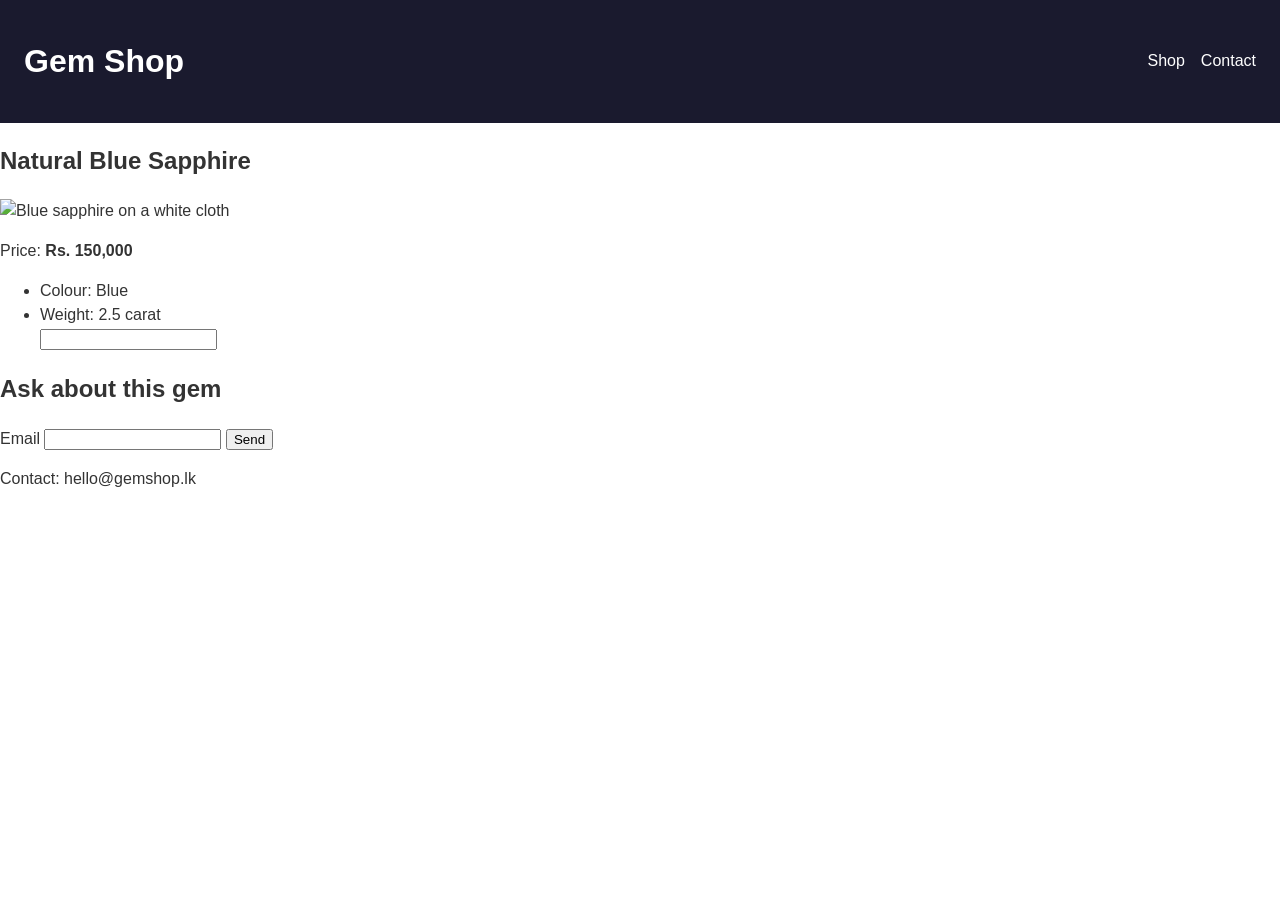
==== index.html @ 050e099d "Add first version of shop page" ====
<!DOCTYPE html>
<html>
  <head>
    <title>Blue Sapphire | Gem Shop</title>
    <link rel="stylesheet" href="style.css">
  </head>
  <body>
    <header>
      <h1>Gem Shop</h1>
      <nav>
        <ul>
          <li><a href="/shop">Shop</a></li>
          <li><a href="/contact">Contact</a></li>
        </ul>
      </nav>
    </header>

    <main>
      <section>
        <h2>Natural Blue Sapphire</h2>
        <img src="sapphire.jpg" alt="Blue sapphire on a white cloth">
        <p>Price: <strong>Rs. 150,000</strong></p>
        <ul>
          <li>Colour: Blue</li>
          <li>Weight: 2.5 carat</li>
          <input id="search" type="text">
        </ul>
      </section>

      <section>
        <h2>Ask about this gem</h2>
        <form>
          <label for="email">Email</label>
          <input id="email" name="email" type="email">
          <button type="submit">Send</button>
        </form>
      </section>
    </main>

    <footer>
      <p>Contact: hello@gemshop.lk</p>
    </footer>
    <script>
      document.getElementById("search").addEventListener("input", function (event) {
  console.log(event.target.value);
});
    </script>
  </body>
</html>
---- style.css ----
* {
  box-sizing: border-box;
}

body {
  font-family: Arial, sans-serif;
  line-height: 1.5;
  color: #333;
  margin: 0;
}

header {
  display: flex;
  justify-content: space-between;
  align-items: center;
  padding: 16px 24px;
  background: #1a1a2e;
  color: white;
}

nav ul {
  display: flex;
  gap: 16px;
  list-style: none;
  margin: 0;
  padding: 0;
}

nav a {
  color: white;
  text-decoration: none;
}

nav a:hover {
  color: gold;
}

.product-list {
  display: grid;
  grid-template-columns: repeat(3, 1fr);
  gap: 16px;
  padding: 24px;
}

.card {
  border: 2px solid goldenrod;
  border-radius: 10px;
  padding: 20px;
  background: lightyellow;
}

@media (max-width: 600px) {
  .product-list {
    grid-template-columns: 1fr;
  }
}
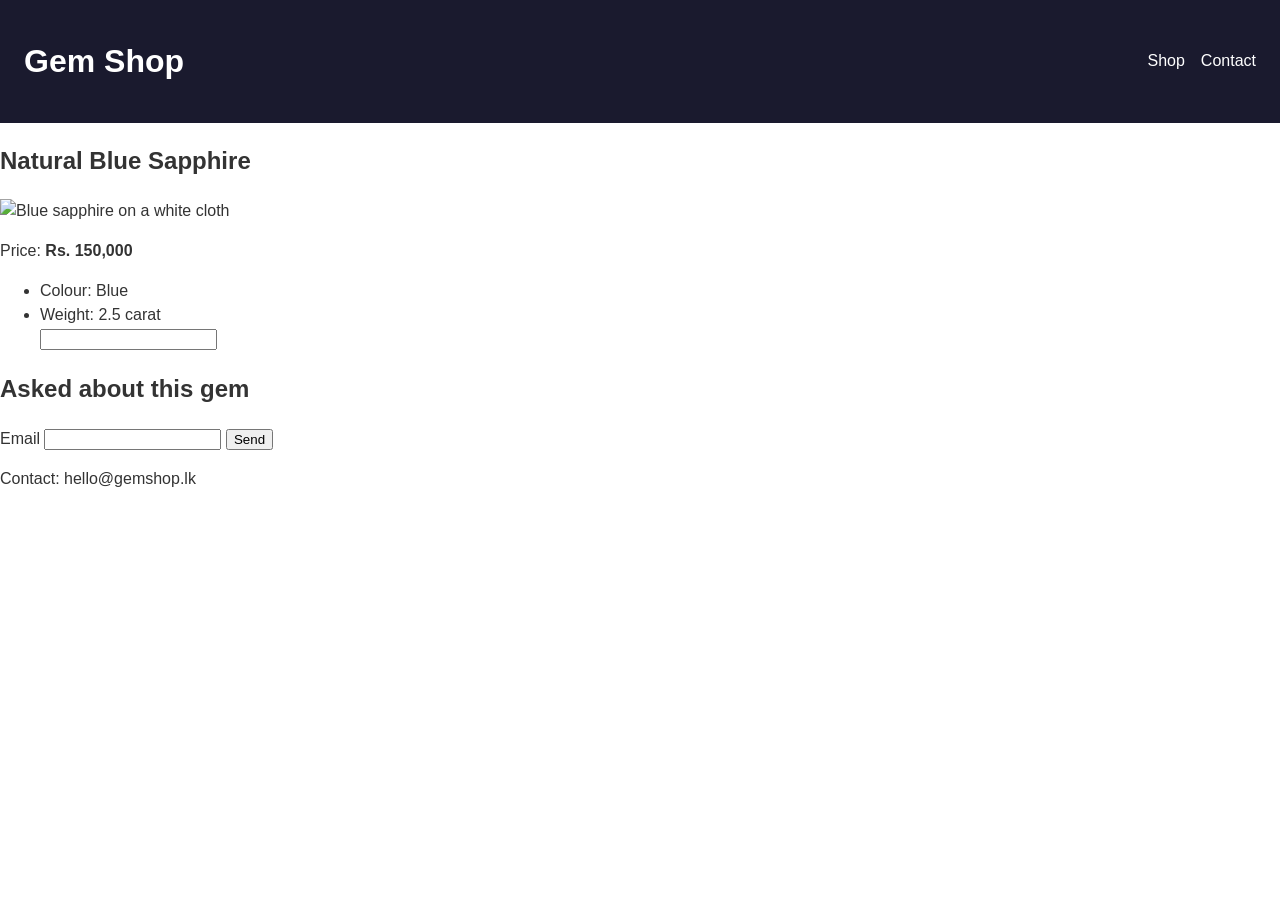
==== commit 0ded24a0: "CHanged h2 heading" ====
--- a/index.html
+++ b/index.html
@@ -28,7 +28,7 @@
       </section>
 
       <section>
-        <h2>Ask about this gem</h2>
+        <h2>Asked about this gem</h2>
         <form>
           <label for="email">Email</label>
           <input id="email" name="email" type="email">
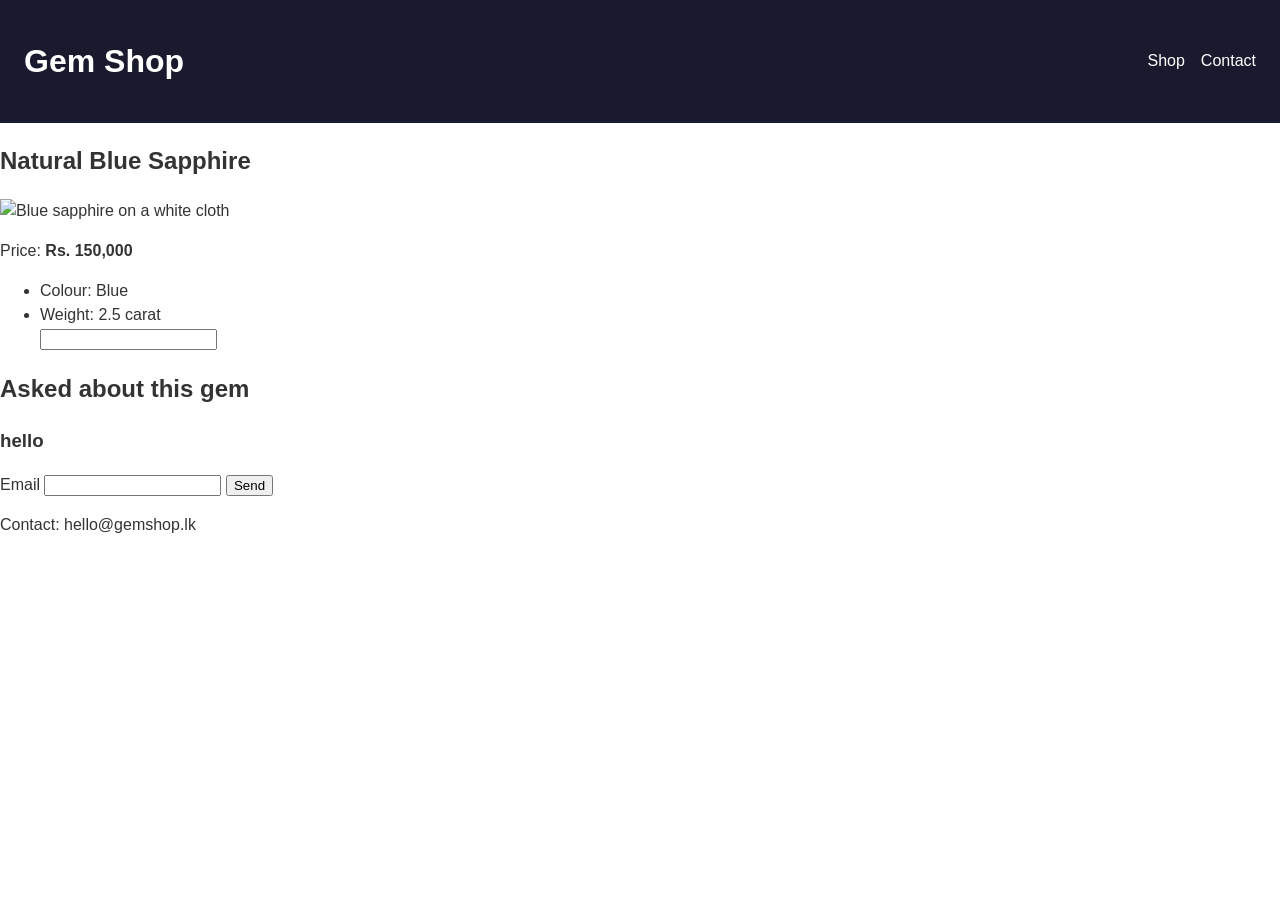
==== commit 9c1f5fe2: "added hero" ====
--- a/index.html
+++ b/index.html
@@ -29,6 +29,7 @@
 
       <section>
         <h2>Asked about this gem</h2>
+        <h3>hello</h3>
         <form>
           <label for="email">Email</label>
           <input id="email" name="email" type="email">
